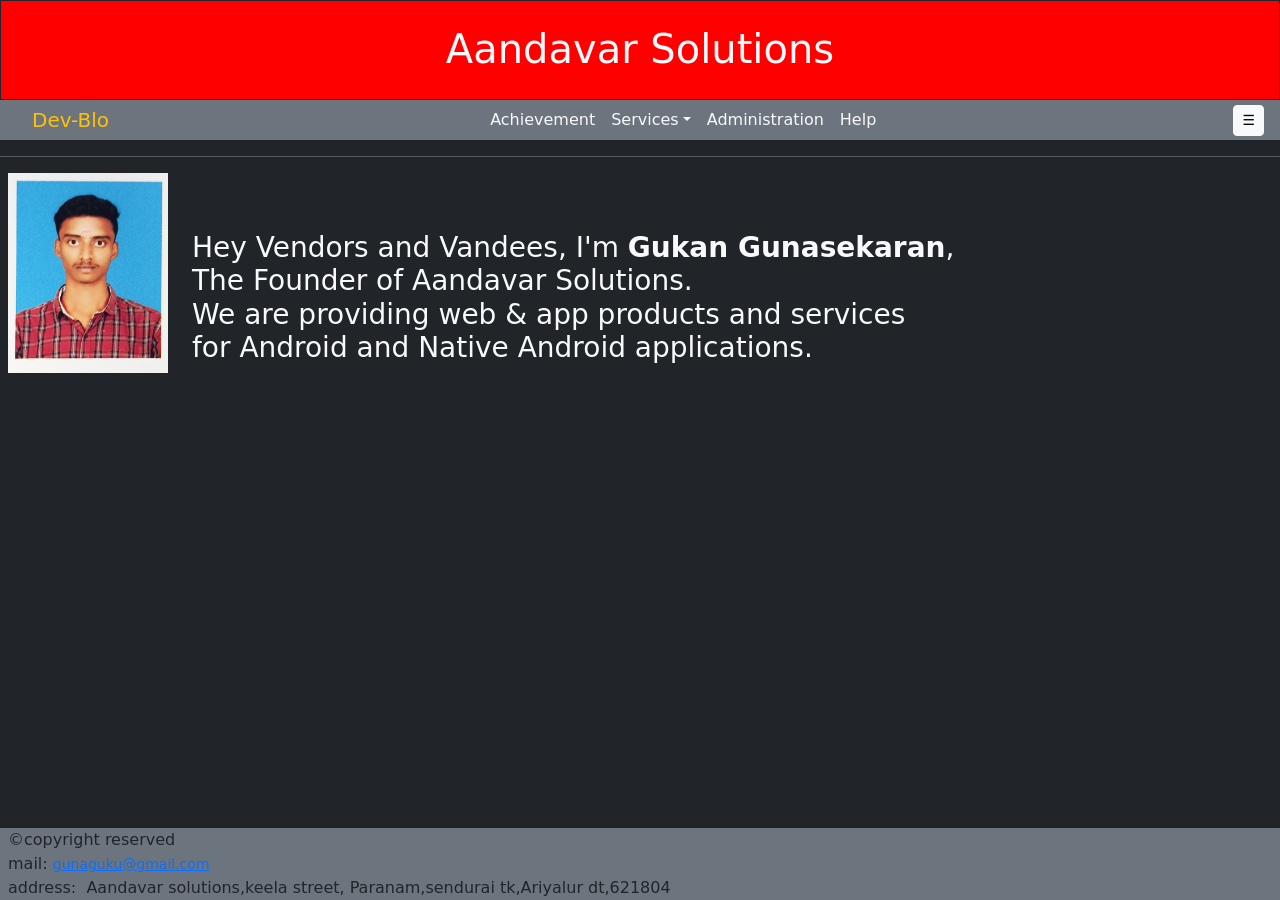
==== web/index.html @ ca0486c8 "Initial commit" ====
<!DOCTYPE html>
<html lang="en">
<head>
  <title>Aandavar solutions</title>
  <meta charset="UTF-8">
  <meta name="viewport" content="width=device-width, initial-scale=1.0">

  <!-- Bootstrap -->
  <link href="css/bootstrap.min.css" rel="stylesheet">
  
  <style>
      @media (min-width: 992px) {
      .navbar-nav .dropdown:hover .dropdown-menu {
      display: block;
      margin-top: 0;
    }
  }
  </style>
  
</head>

<body class="bg-dark">

  <!-- Header -->
  <header>
    <div class="text-light text-center py-4 border-bottom border-dark" style="background-color: red;height: 100px;
    border: 1px solid black;
    padding-top: 30px;">
      <h1>Aandavar Solutions</h1>
    </div>  

    <!-- Navbar -->
    <nav class="navbar navbar-expand bg-secondary" style="height: 40px;">
      <a href="#" class="navbar-brand text-warning ms-4 px-2">Dev-Blo</a>
      
      <div class="collapse navbar-collapse justify-content-around" id="navbarSupportedContent">
        <ul class="navbar-nav">
          <li class="nav-item"><a href="projects.html" class="nav-link text-light">Achievement</a></li>
          
          
          <li class="nav-item dropdown dropdown-hover">
                 <a href="#" class="nav-link dropdown-toggle text-light" data-bs-toggle="dropdown">Services</a>
                 <ul class="dropdown-menu">
                     <li><a class="dropdown-item" href="#">Web Technologies</a></li>
                     <li><a class="dropdown-item" href="#">Android Development</a></li>
                 </ul>
          </li>
          <li class="nav-item"><a href="Adminlogin.html" class="nav-link text-light">Administration</a></li>
          <li class="nav-item"><a href="https://mail.google.com/mail/?view=cm&fs=1&to=gunaguku@gmail.com" class="nav-link text-light">Help</a></li>
          
        </ul>
      </div>

      <!-- Offcanvas Toggle Button -->
      <button class="btn btn-light btn-sm me-3" type="button" data-bs-toggle="offcanvas" data-bs-target="#menuOffcanvas">
        ☰
      </button>
    </nav>
  </header>

  <!-- Offcanvas Menu -->
  <div class="offcanvas offcanvas-end bg-light" tabindex="-1" id="menuOffcanvas" style="width: 200px;">
      <div class="offcanvas-header text-dark" style="background-color: red;">
      <h2 class="offcanvas-title text-light">MENU</h2>
      <button type="button" class="btn-close text-reset" data-bs-dismiss="offcanvas"></button>
    </div>
    <div class="offcanvas-body">
      <ul class="list-unstyled">
        <li><a href="profile.html" class="btn btn-outline-dark w-100 mb-1">Profile</a></li>
        
        <!-- Dropdown inside Offcanvas -->
        
        <div class="dropdown mb-2">
          <button class="btn btn-outline-success text-dark dropdown-toggle w-100" type="button" data-bs-toggle="dropdown">
            Settings
          </button>
          <ul class="dropdown-menu">
            <li><a class="dropdown-item" href="#">Privacy</a></li>
            <li><a class="dropdown-item" href="#">Protection</a></li>
          </ul>
        </div>

        <li><a href="register.html" class="btn btn-outline-dark w-100 mb-1">Sign-in</a></li>
        
       
        
        <li>
            <label class="w-100 mb-1">
                  Theme
                  <label class="form-check form-switch">
                   <input class="form-check-input" type="checkbox" id="switch1">
               </label>
            </label>
        </li>
        
            
            <li><a id="logout" href="#" class="btn btn-outline-danger w-100">Log out</a></li>
      </ul>
    </div>
  </div>

  <!-- Main -->
  <main class="mt-3" > 
    <hr class="text-light">
    <div class="d-flex align-items-center gap-2 ms-2">               
      <span>
        <img src="images/Image.jpg" width="160" height="200" alt="alt"/>               
      </span>
                                    
      <div class="align-self-end ms-3">
        <h3 class="text-light">
          Hey Vendors and Vandees, I'm <b>Gukan Gunasekaran</b>,<br>
          The Founder of Aandavar Solutions.<br>
          We are providing web & app products and services<br>
          for Android and Native Android applications.  
        </h3>          
      </div>                             
    </div>           
  </main>      
  
  <footer class=" bg-secondary fixed-bottom">
      <div class="ms-2">
         &copy;copyright reserved<br><!-- comment -->
      mail:&nbsp;<small><a href="https://mail.google.com/mail/?view=cm&fs=1&to=gunaguku@gmail.com">gunaguku@gmail.com</a></small><br> 
      address:&nbsp Aandavar solutions,keela street, Paranam,sendurai tk,Ariyalur dt,621804 
      </div>
      
  </footer>

  <!-- Bootstrap JS -->
  <script src="js/bootstrap.bundle.min.js"></script>

  <!-- Logout script -->
  <script>
    document.getElementById("logout")
      .addEventListener("click", function(event) {
        event.preventDefault();
        fetch("Logout")
          .then(res => res.json())
          .then(data => {
            if (data.logout) {           
              alert("You logged out Successfully");
            } else {
              alert(data.message);
            }
          })
          .catch(err => console.error("Error:", err));
    });
  </script>
</body>
</html>
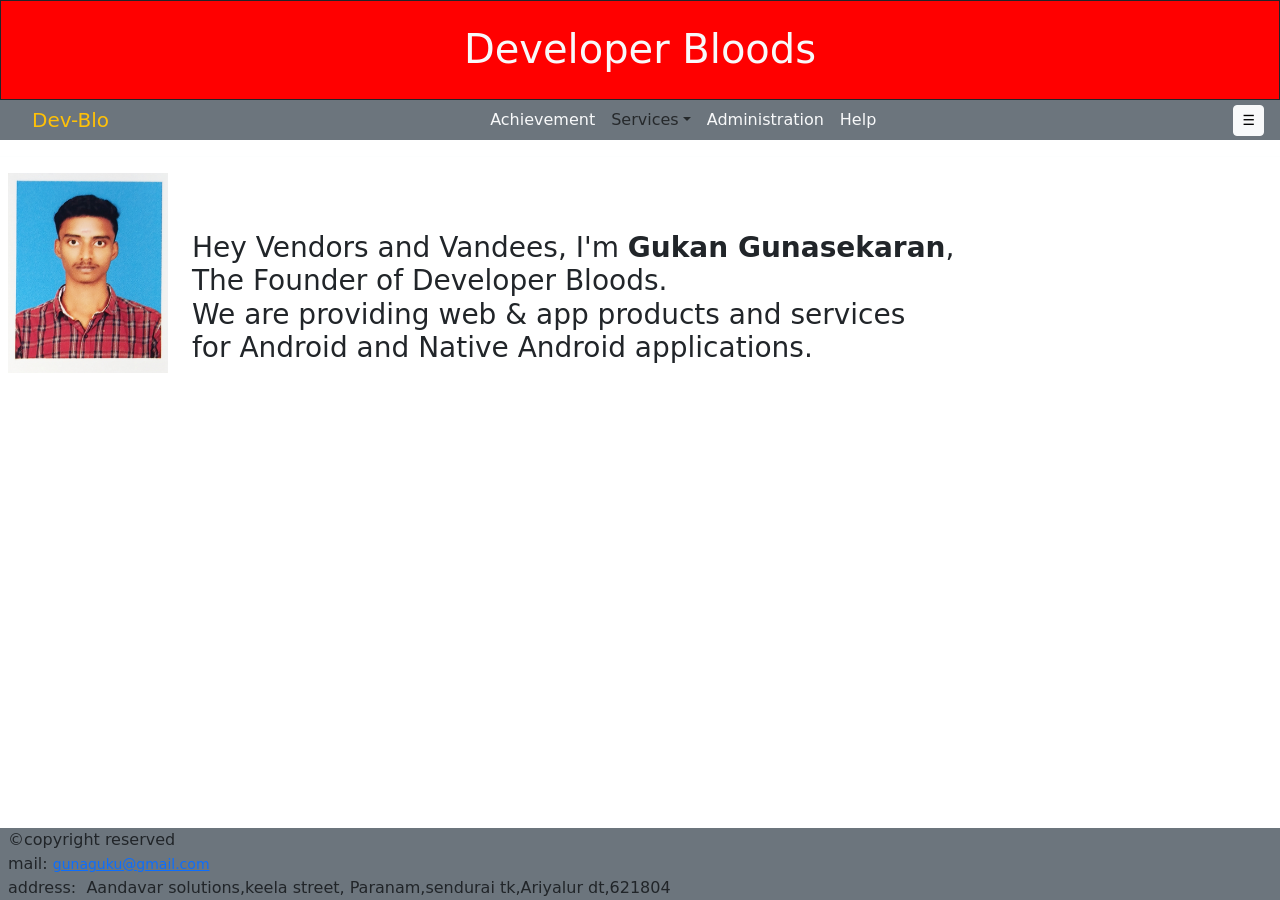
==== commit f836744c: "Initial commit" ====
--- a/web/index.html
+++ b/web/index.html
@@ -1,7 +1,7 @@
 <!DOCTYPE html>
-<html lang="en">
+<html lang="en" data-bs-theme="light">
 <head>
-  <title>Aandavar solutions</title>
+  <title> Developer Bloods </title>
   <meta charset="UTF-8">
   <meta name="viewport" content="width=device-width, initial-scale=1.0">
 
@@ -19,14 +19,14 @@
   
 </head>
 
-<body class="bg-dark">
+<body>
 
   <!-- Header -->
   <header>
     <div class="text-light text-center py-4 border-bottom border-dark" style="background-color: red;height: 100px;
     border: 1px solid black;
     padding-top: 30px;">
-      <h1>Aandavar Solutions</h1>
+      <h1>Developer Bloods</h1>
     </div>  
 
     <!-- Navbar -->
@@ -39,13 +39,13 @@
           
           
           <li class="nav-item dropdown dropdown-hover">
-                 <a href="#" class="nav-link dropdown-toggle text-light" data-bs-toggle="dropdown">Services</a>
+                 <a href="#" class="nav-link dropdown-toggle" data-bs-toggle="dropdown">Services</a>
                  <ul class="dropdown-menu">
                      <li><a class="dropdown-item" href="#">Web Technologies</a></li>
                      <li><a class="dropdown-item" href="#">Android Development</a></li>
                  </ul>
           </li>
-          <li class="nav-item"><a href="Adminlogin.html" class="nav-link text-light">Administration</a></li>
+          <li class="nav-item"><a href="admin-login.html" class="nav-link text-light">Administration</a></li>
           <li class="nav-item"><a href="https://mail.google.com/mail/?view=cm&fs=1&to=gunaguku@gmail.com" class="nav-link text-light">Help</a></li>
           
         </ul>
@@ -59,19 +59,19 @@
   </header>
 
   <!-- Offcanvas Menu -->
-  <div class="offcanvas offcanvas-end bg-light" tabindex="-1" id="menuOffcanvas" style="width: 200px;">
+  <div class="offcanvas offcanvas-end bg-body" tabindex="-1" id="menuOffcanvas" style="width: 200px;">
       <div class="offcanvas-header text-dark" style="background-color: red;">
       <h2 class="offcanvas-title text-light">MENU</h2>
       <button type="button" class="btn-close text-reset" data-bs-dismiss="offcanvas"></button>
     </div>
     <div class="offcanvas-body">
       <ul class="list-unstyled">
-        <li><a href="profile.html" class="btn btn-outline-dark w-100 mb-1">Profile</a></li>
+        <li><a href="profile.html" class="btn  w-100 mb-1">Profile</a></li>
         
         <!-- Dropdown inside Offcanvas -->
         
         <div class="dropdown mb-2">
-          <button class="btn btn-outline-success text-dark dropdown-toggle w-100" type="button" data-bs-toggle="dropdown">
+          <button class="btn dropdown-toggle w-100" type="button" data-bs-toggle="dropdown">
             Settings
           </button>
           <ul class="dropdown-menu">
@@ -80,19 +80,19 @@
           </ul>
         </div>
 
-        <li><a href="register.html" class="btn btn-outline-dark w-100 mb-1">Sign-in</a></li>
+        <li><a href="register.html" class="btn w-100 mb-1">Sign-in</a></li>
         
        
         
         <li>
-            <label class="w-100 mb-1">
+            <div class="form-check form-switch">                                  
+               <input class="form-check-input" type="checkbox" id="switch1">
+                <label class="form-check-label" for="switch1">
                   Theme
-                  <label class="form-check form-switch">
-                   <input class="form-check-input" type="checkbox" id="switch1">
-               </label>
-            </label>
+               </label>   
+            </div>                                                         
         </li>
-        
+         <br> <br>
             
             <li><a id="logout" href="#" class="btn btn-outline-danger w-100">Log out</a></li>
       </ul>
@@ -108,9 +108,9 @@
       </span>
                                     
       <div class="align-self-end ms-3">
-        <h3 class="text-light">
+          <h3>
           Hey Vendors and Vandees, I'm <b>Gukan Gunasekaran</b>,<br>
-          The Founder of Aandavar Solutions.<br>
+          The Founder of Developer Bloods.<br>
           We are providing web & app products and services<br>
           for Android and Native Android applications.  
         </h3>          
@@ -129,6 +129,7 @@
 
   <!-- Bootstrap JS -->
   <script src="js/bootstrap.bundle.min.js"></script>
+      <script src="theme.js"></script>
 
   <!-- Logout script -->
   <script>
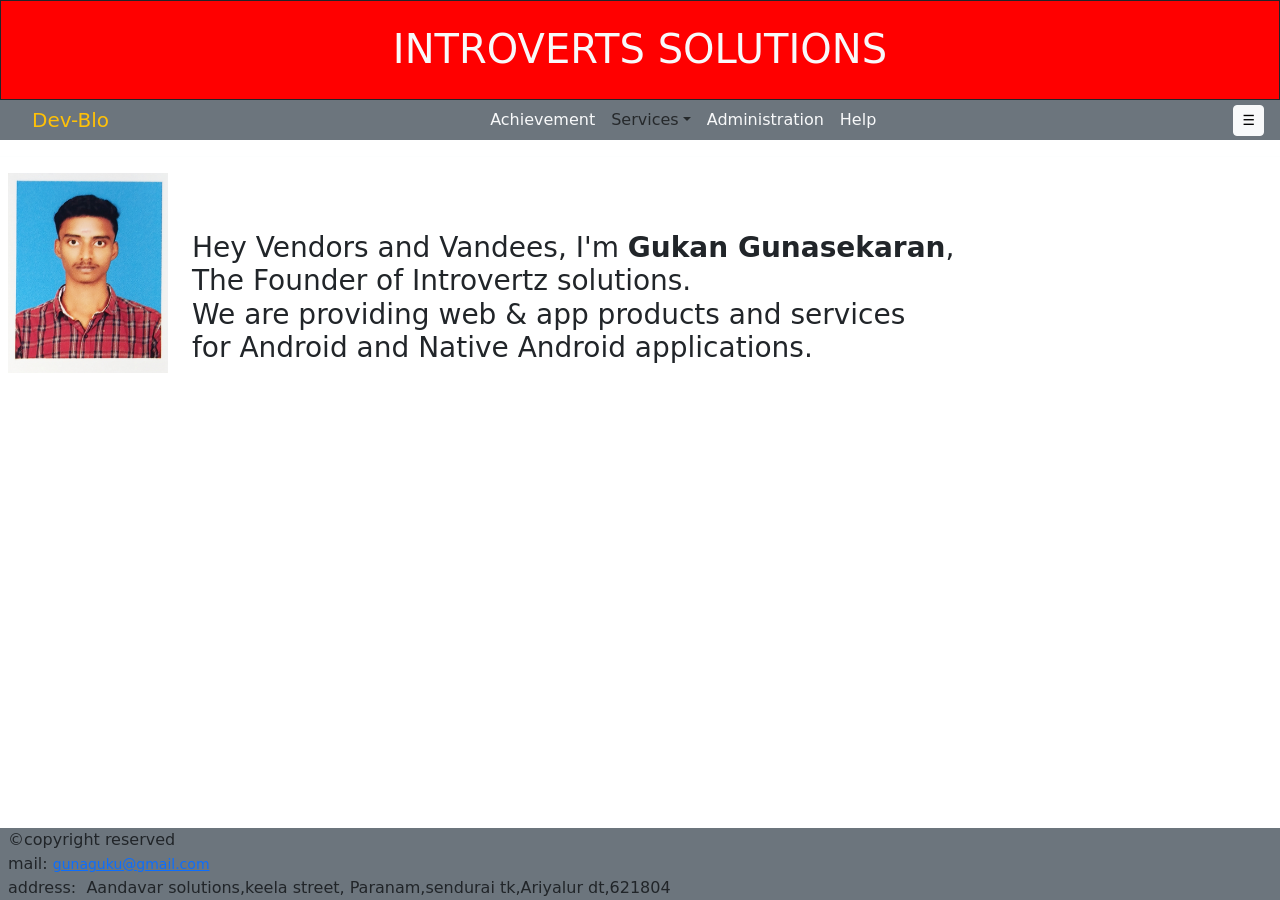
==== commit 6470aa7f: "Initial commit" ====
--- a/web/index.html
+++ b/web/index.html
@@ -1,7 +1,7 @@
 <!DOCTYPE html>
 <html lang="en" data-bs-theme="light">
 <head>
-  <title> Developer Bloods </title>
+  <title> Introverts Solutions </title>
   <meta charset="UTF-8">
   <meta name="viewport" content="width=device-width, initial-scale=1.0">
 
@@ -26,7 +26,7 @@
     <div class="text-light text-center py-4 border-bottom border-dark" style="background-color: red;height: 100px;
     border: 1px solid black;
     padding-top: 30px;">
-      <h1>Developer Bloods</h1>
+      <h1>INTROVERTS SOLUTIONS</h1>
     </div>  
 
     <!-- Navbar -->
@@ -110,7 +110,7 @@
       <div class="align-self-end ms-3">
           <h3>
           Hey Vendors and Vandees, I'm <b>Gukan Gunasekaran</b>,<br>
-          The Founder of Developer Bloods.<br>
+          The Founder of Introvertz solutions.<br>
           We are providing web & app products and services<br>
           for Android and Native Android applications.  
         </h3>          
